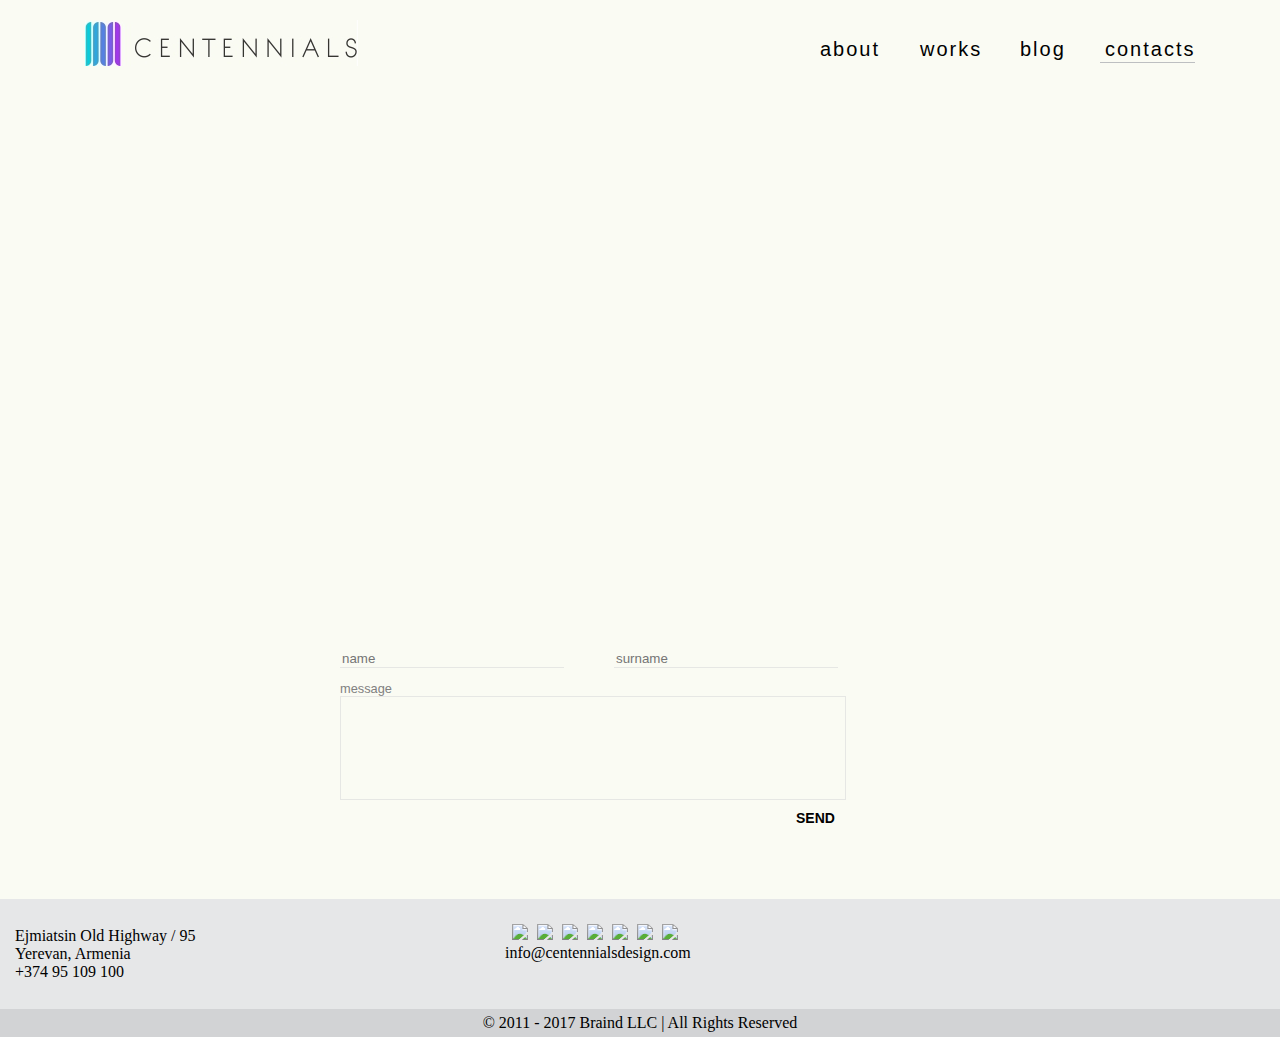
==== contacts.html @ ce6e4747 "Add files via upload" ====
<!DOCTYPE html>
<html>
  <head>
    <meta charset="UTF-8">
  	<link href="style.css" type="text/css" rel="stylesheet">
  </head>
  <body>
    <div class="container">
      <div class="header">
        <div class="logo">
       <a href="index.html" class="underline"><img src="mainlogo.jpg"></a><br>
      </div>
      <div id="links">
        <a href="contacts.html" style="border-bottom:0.5px solid #bdbfc1; padding-bottom:1px; padding-right:40px; padding-left:5px">contacts</a>
        <a href="blog.html"> blog </a>
        <a href="works.html"> works </a>
        <a href="about.html"> about </a>
      </div>
    </div>
      <div class="content">
          <div class="papa"><div><iframe src="https://www.google.com/maps/embed?pb=!1m10!1m8!1m3!1d762.2185011789427!2d44.4969808!3d40.1673589!3m2!1i1024!2i768!4f13.1!5e0!3m2!1sru!2s!4v1494706968866" width="100%" height="450" frameborder="0" style="border:0" allowfullscreen></iframe></div></div>

        <div class="message">
          <div class="minidiv">
            <table>
            <input type="text" placeholder="name">
            <input type="text" placeholder="surname">
            <br>
            <p>message</p>
            <input type="text" id="message-text">
            <button>SEND</button>
          </table>
          </div>
        </div>

        </div>

        <div class ="footer">
          <div class="contacts"><p><br>Ejmiatsin Old Highway / 95 <br> Yerevan, Armenia <br> +374 95 109 100</p>
          <div class="socials" ><p style="text-align:center">
            <a href="https://www.facebook.com/CentennialsDesign"> <img src = "icon_facebook.png"> </a>
            <a href="https://www.instagram.com/CentennialsDesign"> <img src = "icon_instagram.png"> </a>
            <a href="https://www.behance.net/centennialsdesign"><img src = "icon_behance.png"> </a>
            <a href="https://vimeo.com/user61145710"> <img src = "icon_vimeo.png"> </a>
            <a href="works.html"> <img src = "icon_linked_in.png"> </a>
            <a href="https://www.youtube.com/channel/UCUHMtitX7eItVEdCNyBiavQ "> <img src = "icon_youtube.png"> </a>
            <a href="works.html"> <img src = "icon_pinterest.png"> </a><br>
            info@centennialsdesign.com </p>
          </div>
          </div>
        </div>
        <div class="copy">
          <p>© 2011 - 2017 Braind LLC  |  All Rights Reserved</p>
        </div>
      </div>
    </body>
</html>
---- style.css ----
body{
	margin:0 auto;
	padding:0;
}
.container{
	overflow: hidden;
	width:100%;
	margin:0 auto;
	background-color: #FAFBF3;
	align:center;
}

.header{
	height:50px;
	width:1250px;
	margin:0 auto;
	align:center;
}

.logo{
	padding-top:20px;
  float:left;
	width:340px;
	height:75px;
position:relative;
text-decoration: none;
margin:0 auto;
align:center;
padding-left:70px;
}


.underline:hover:after {
  width:219px;
	right:69px;
text-decoration: none;
}
.underline:after {
	content: '';
	position: absolute;
	right:69px;
	top:0;
	margin-top:65px;
	width:0;
	content
	background: transparent;
		transition: width 0.2s ease, background-color 0.2s ease;
	border-top:0.5px solid #bdbfc1;
}
.logo #b{
	text-decoration: none;
		position: absolute;
	color:white;
	margin-top:52px;
	height:16px;
	margin-left:116px;
}


#links{
	padding-top:8px;
	margin-right:70px;
}

#links a {
	letter-spacing: 2px;
	font-family: Futura, sans-serif;
	font-weight: normal;
text-decoration:none;
color:black;
padding:30px 30px 0 20px;
margin:0;
font-size:20px;
float:right;
width:50px;
}
.mainpic{
	height:580px;
}

.imageslide > div >img {
  width: 24.6%;
	margin:0 auto;
	align:center;
}
.imageslide > div {
	width: 100%;
  overflow: hidden;
	margin:0 auto;
	align:center;
	background-color: #FAFBF3;;
}

.seeall{
		font-size:15px;
		font-family: Futura, "Trebuchet MS", Arial, sans-serif;;
		text-decoration:none;
		color:black;
		width:100%;
		text-align: center;

}

.scrolltext{
	width:100%;
	height:70px;
	padding-top: 10px;
	background-color: white;
	position:absolute;
	margin-top:700px;
}
.scrolltext p{
	height:500px;
	margin-left:100px;
	margin-right:100px;
	text-align: center;
	font-family: Arial;
	font-size: 15px;
}
.content2 {
	background-color: #d2d3d5;
  height:1500px;
	position:relative;
}


.footer{
	width:100%;
	height:110px;
	float:left;
	background-color: #e6e7e8	;
		margin:0 auto;
		align-items: center;
		justify-content: center;
}
.contacts p{
	float:left;
	margin:0 auto;
	padding-top:10px;
}
.contacts{
width:1250px;
margin: 0 auto;
	background-color: #e6e7e8	;
}

.socials{
	padding-left:450px;
	padding-top: 15px;
		background-color: #e6e7e8	;
}
.socials p {
	padding-top:10px;
	margin: 0 auto;
	padding-left:40px;
}
.socials a {
	padding-right:5px;
	text-decoration: none;
}

.copy p {
	text-align: center;
		width:100%;
			margin:0 auto;
			padding-top:5px;
		padding-bottom:5px;
		background-color: #d2d3d5;
		float:left;

}

/*about*/

.papa h2 {
	font-size: 24px;
	font-family: Arial;
	padding-top:50px;
	width: 756px;
	margin:0 auto;
	align:center;
}
.papa p {
	padding-top:25px;
	width: 756px;
	margin:0 auto;
	align:center;
	font-size: 15px;
	font-family: Arial;
}


.aboutcontent{
	height:200px;
	width:800px;
	margin:0 auto;
	align:center;

}
.aboutcontent div{
	float: left;
	height:180px;
	margin:0 auto;
}

.aboutcontent ul {
	display:inline-block;
	margin:0 auto;
	align:center;
	font-size: 14px;
	font-family: Arial;
}

.aboutcontent h4 {
		display:inline-block;
		padding-right:36px;
		margin-left:10px;
		font-size: 19px;
		font-family: Arial;

}
.aboutcontent h2{
	padding-top:50px;
	width: 756px;
	margin:0 auto;
	font-size: 24px;
	font-family: Arial;
}
.aboutcontent p {
	padding-top:25px;
	width: 756px;
	margin:0 auto;
	align:center;
	font-size: 12px;
	font-family: Arial;
}

/*works*/
.papa > div {
  float: left;
  width: 100%;
	background-color: #FAFBF3;
}
.papa > div >img {
  width: 100%;
}
.content > div{
	float: left;
  width: 100%;
  overflow: hidden;
	margin:0 auto;
	align:center;
	background-color: #FAFBF3;
}
.content > div >img {
  width: 24.6%;
	margin:0 auto;
	align:center;
}

/*blog*/
.blogmainpic{
	width:1250px;
	margin:0 auto;
}
.blogmainpic > img {
	width:30%
}
.blogtext{
	float:right;
	padding-right:100px;
	height:180px;
	width:730px;
	margin:0 0 20px;
}

.blogtext p{
	width:600px;
}

.blogtext h6{
	color: #999999;
}

/*contacts*/

.message{
  height:350px;
}
.message input {
	margin-right: 0px;
	margin-left:50px;
	border: 0;
border-bottom: 1px solid #e6e7e4;
outline: 0;
background-color: #fafbf3;
}
.message p {
	margin-right: 0px;
	margin-left:50px;
	color:gray;
	font-size: 0.8em;
	margin-bottom:0;
	font-family: Futura, "Trebuchet MS", Arial, sans-serif;
}
#message-text{
	border:1px solid #e6e7e4;
	height:100px;
	width:500px;
	margin-right: 0px;
	margin-left:50px;
outline: 0;
background-color: #fafbf3;
}
.minidiv{
	margin:100px auto;
	height:200px;
	width:700px;
}
.minidiv input{
	width:220px;
}
.minidiv button{
	border:none;
		background-color: #FAFBF3;
	display:block;
	padding-top:10px;
	margin-left:500px;
	font-weight: bold;
	font-size: 14px;
}

.message-text{
	height:80px;
top: 50%;
left: 50%;
}
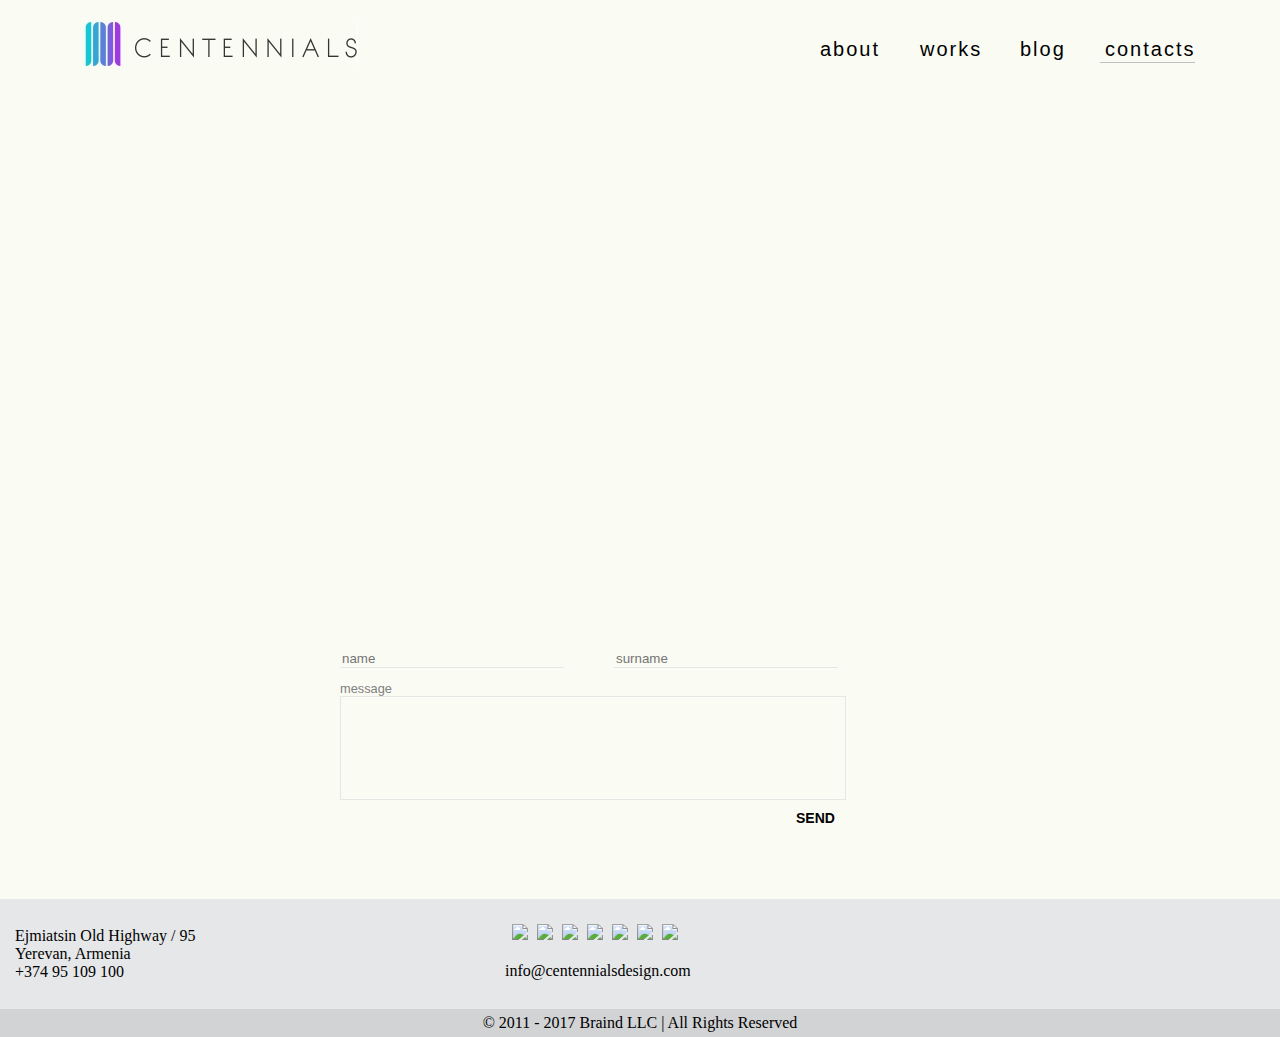
==== commit 45343ddc: "Add files via upload" ====
--- a/contacts.html
+++ b/contacts.html
@@ -37,7 +37,7 @@
 
         <div class ="footer">
           <div class="contacts"><p><br>Ejmiatsin Old Highway / 95 <br> Yerevan, Armenia <br> +374 95 109 100</p>
-          <div class="socials" ><p style="text-align:center">
+            <div class="socials" ><p style="text-align:center">
             <a href="https://www.facebook.com/CentennialsDesign"> <img src = "icon_facebook.png"> </a>
             <a href="https://www.instagram.com/CentennialsDesign"> <img src = "icon_instagram.png"> </a>
             <a href="https://www.behance.net/centennialsdesign"><img src = "icon_behance.png"> </a>
@@ -45,13 +45,13 @@
             <a href="works.html"> <img src = "icon_linked_in.png"> </a>
             <a href="https://www.youtube.com/channel/UCUHMtitX7eItVEdCNyBiavQ "> <img src = "icon_youtube.png"> </a>
             <a href="works.html"> <img src = "icon_pinterest.png"> </a><br>
-            info@centennialsdesign.com </p>
+            <br>info@centennialsdesign.com </p>
+            </div>
           </div>
-          </div>
-        </div>
+        </div><br>
         <div class="copy">
           <p>© 2011 - 2017 Braind LLC  |  All Rights Reserved</p>
         </div>
       </div>
     </body>
-</html>
+  </html>
--- a/style.css
+++ b/style.css
@@ -261,6 +261,8 @@
 /*blog*/
 .blogmainpic{
 	width:1250px;
+	float:left;
+
 	margin:0 auto;
 }
 .blogmainpic > img {
